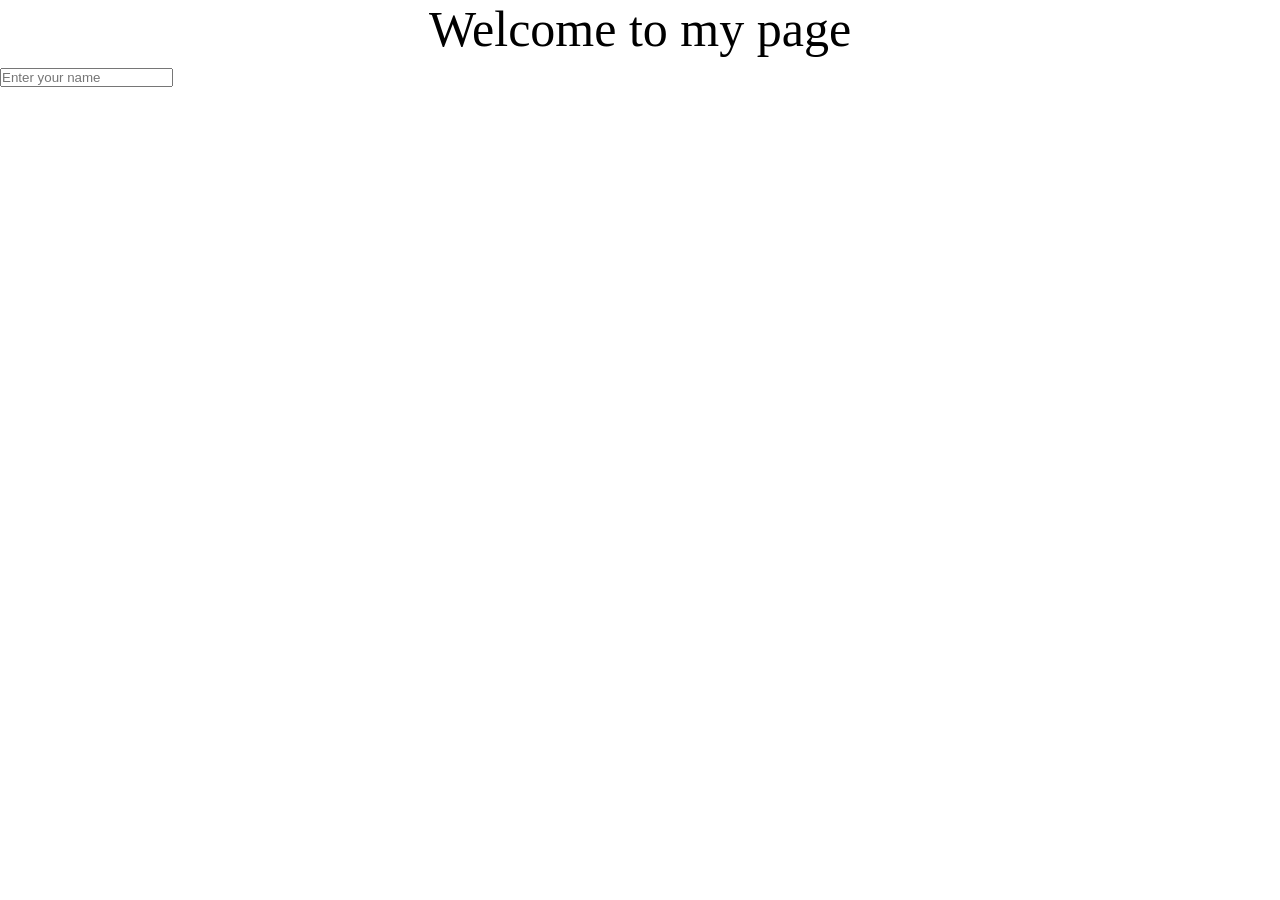
==== index.html @ 4a34e079 "Form" ====
<!DOCTYPE html>
<html lang="en">
<head>
    <meta charset="UTF-8">
    <meta name="viewport" content="width=device-width, initial-scale=1.0">
    <link rel="stylesheet" href="style.css">
    <title>Document</title>
</head>
<body>
    <h1 class="heading">Welcome to my page</h1>
    <form >
        <input type="text" placeholder="Enter your name">
        

    </form>
</body>
</html>
---- style.css ----
*{
    margin: 0%;
    padding: 0%;
}
html,body{
    height: 100%;
    width: 100%;
}
.heading{
    font-size: 50px;
    text-align: center;
    margin-bottom: 10px;
    font-weight: 400;
}
.container{
    display: grid;
    grid-template-columns: repeat(5,1fr) ;
    gap :10px;
    height: 90%;
    width: 100%;
    background-color: grey;
}
.box{
    background-color: aliceblue;
    height: 100%;
    width: 100%;
    display:flex;
    align-items: center;
    justify-content: center;

}
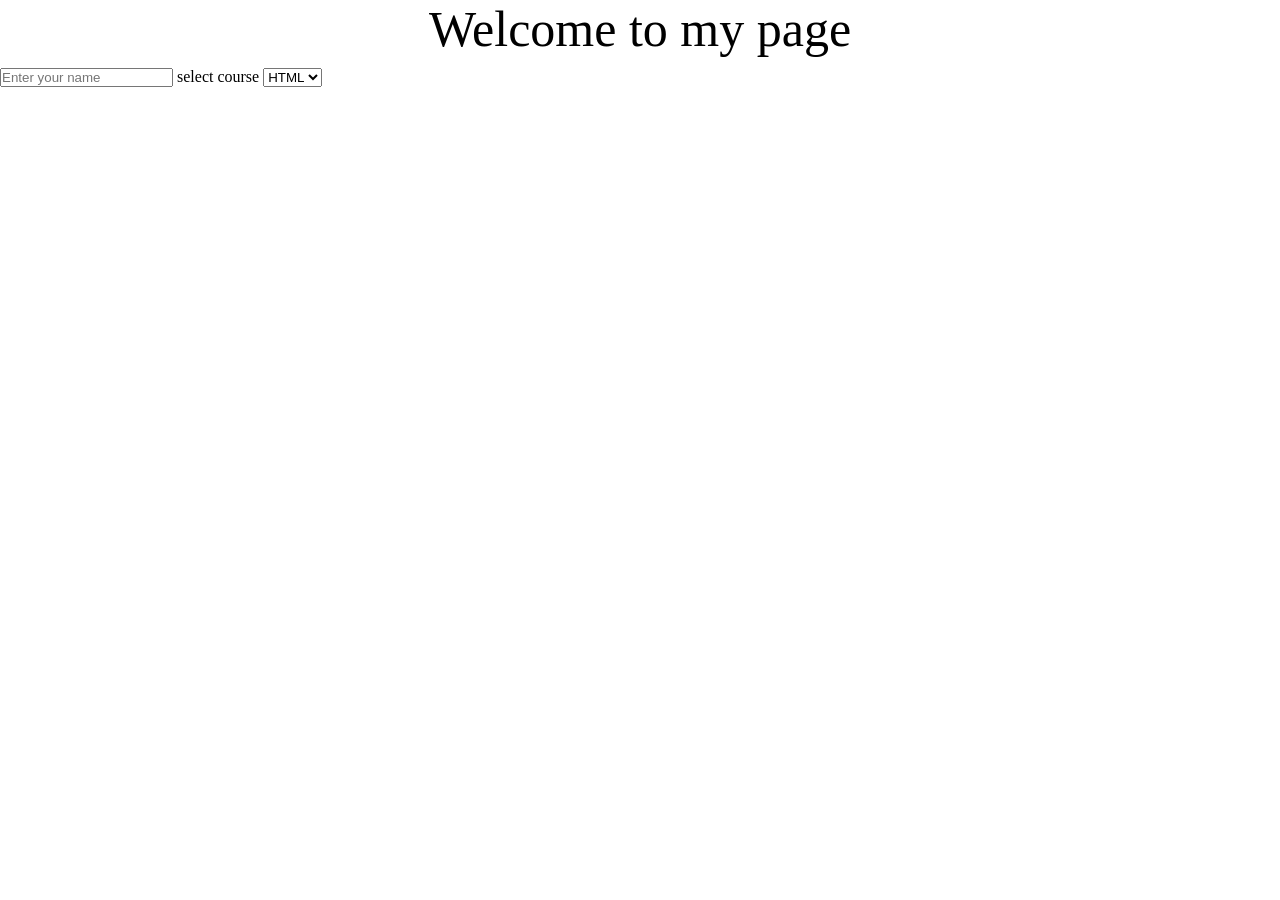
==== commit 1eddcc93: "dropdown" ====
--- a/index.html
+++ b/index.html
@@ -10,7 +10,12 @@
     <h1 class="heading">Welcome to my page</h1>
     <form >
         <input type="text" placeholder="Enter your name">
-        
+        <label for="course">select course</label>
+        <select id="course">
+            <option value="">HTML</option>
+            <option value="">CSS</option>
+            <option>JSS</option>
+        </select>
 
     </form>
 </body>
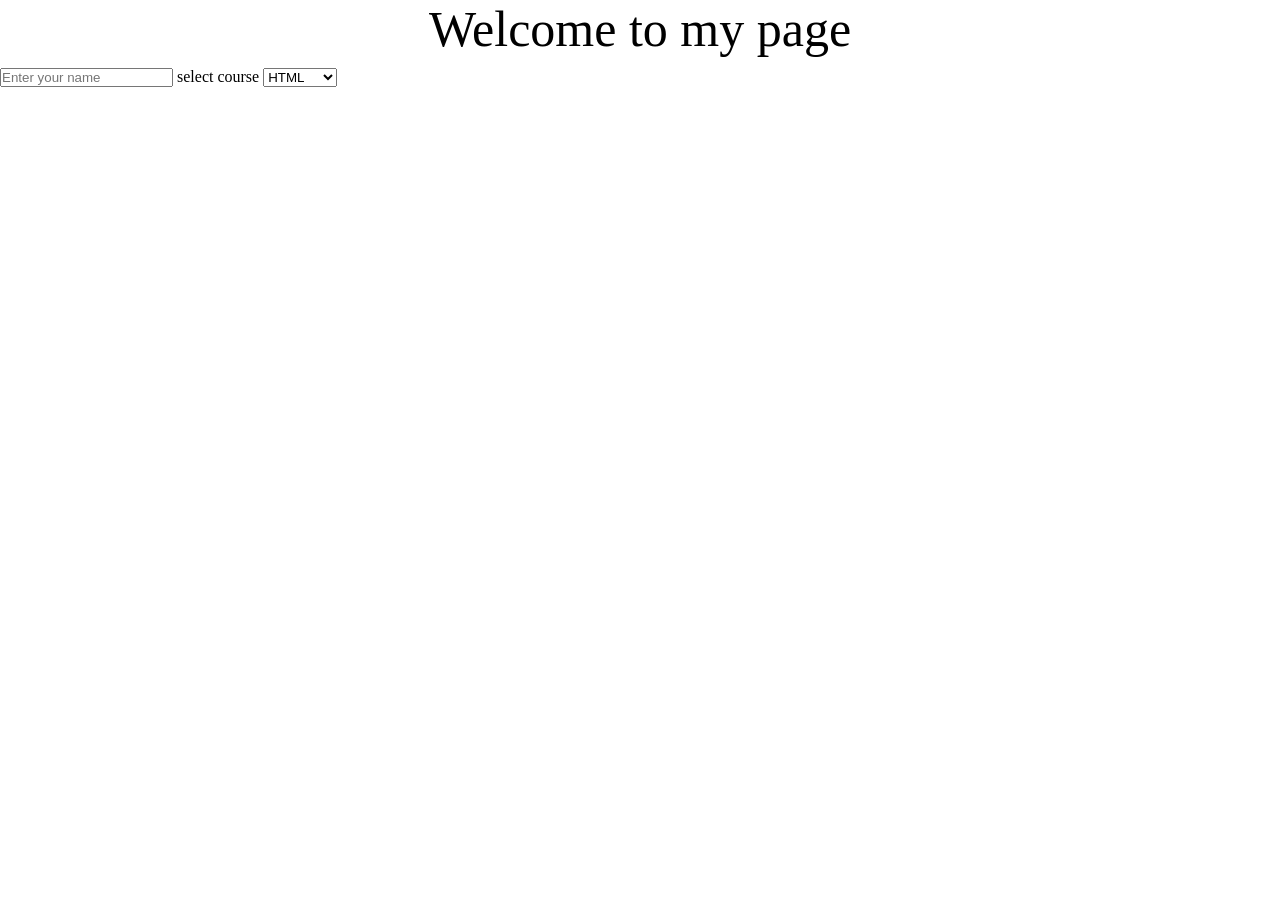
==== commit f942d518: "learning optgroup" ====
--- a/index.html
+++ b/index.html
@@ -12,9 +12,12 @@
         <input type="text" placeholder="Enter your name">
         <label for="course">select course</label>
         <select id="course">
-            <option value="">HTML</option>
+            <optgroup label="front">
+                            <option value="">HTML</option>
             <option value="">CSS</option>
             <option>JSS</option>
+            </optgroup>
+
         </select>
 
     </form>
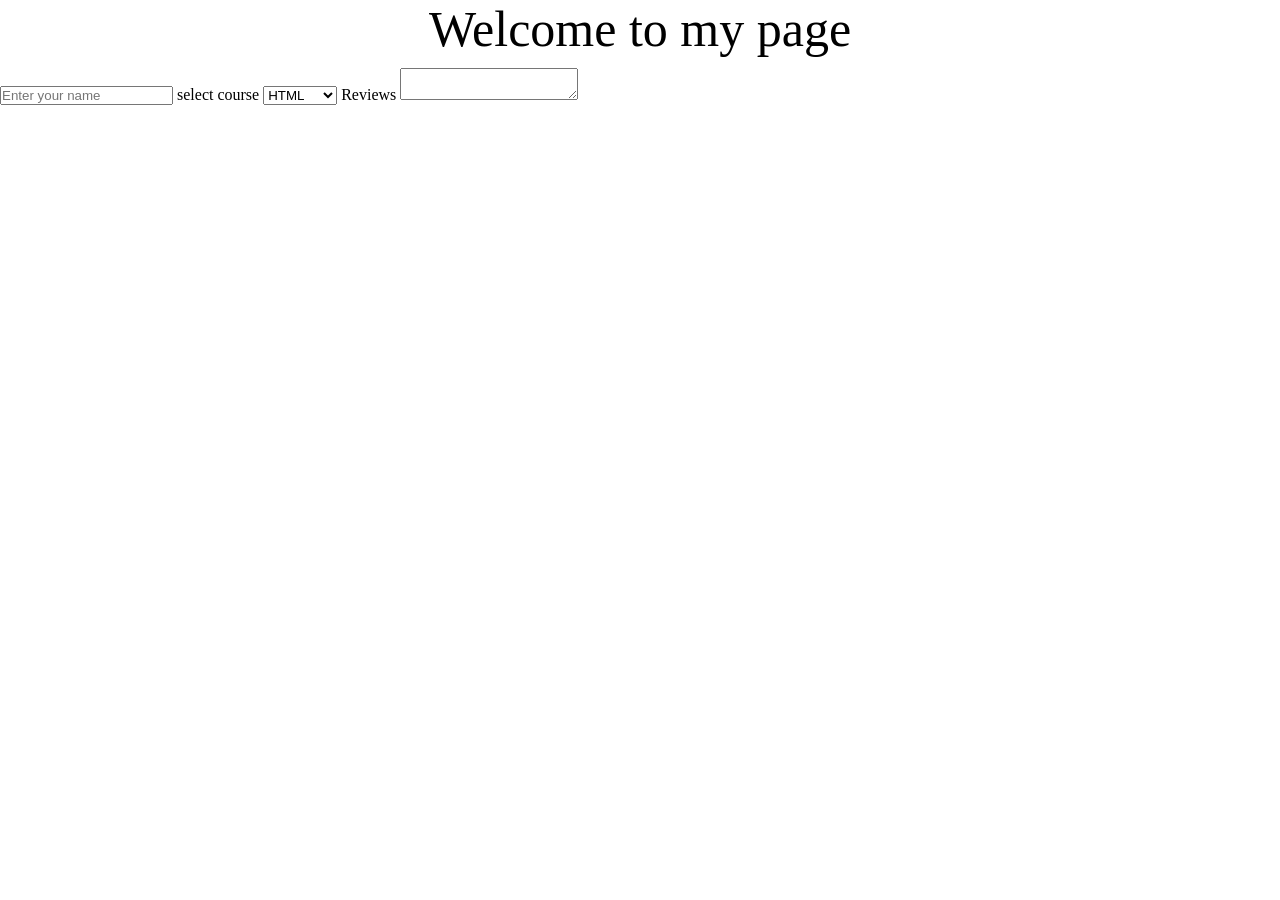
==== commit b86c039b: "textarea" ====
--- a/index.html
+++ b/index.html
@@ -19,6 +19,8 @@
             </optgroup>
 
         </select>
+        <label for="reviews">Reviews</label>
+        <textarea id="reviews"></textarea>
 
     </form>
 </body>
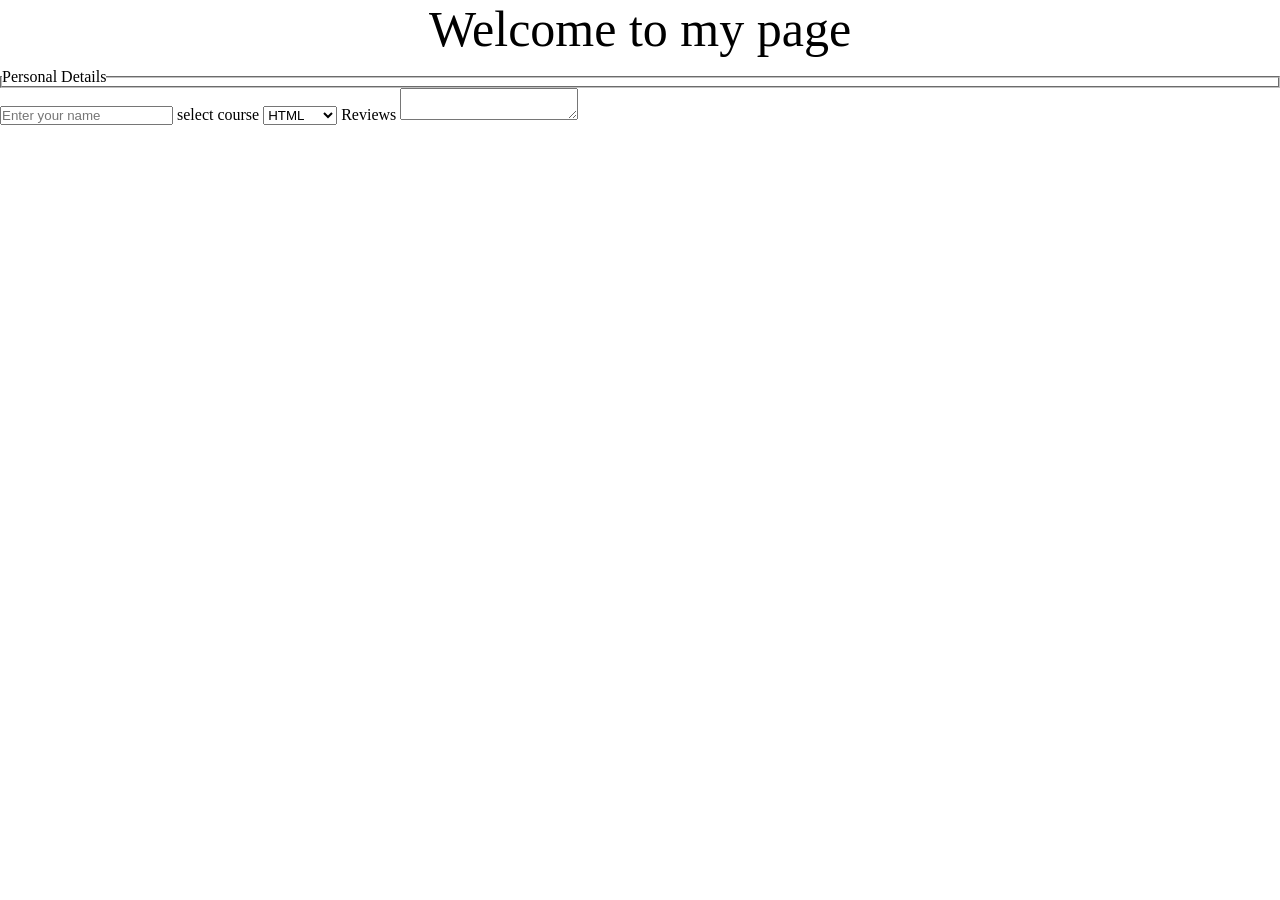
==== commit 9d47dc08: "fieldet and legend" ====
--- a/index.html
+++ b/index.html
@@ -9,6 +9,9 @@
 <body>
     <h1 class="heading">Welcome to my page</h1>
     <form >
+        <fieldset >
+            <legend> Personal Details</legend>
+        </fieldset>
         <input type="text" placeholder="Enter your name">
         <label for="course">select course</label>
         <select id="course">
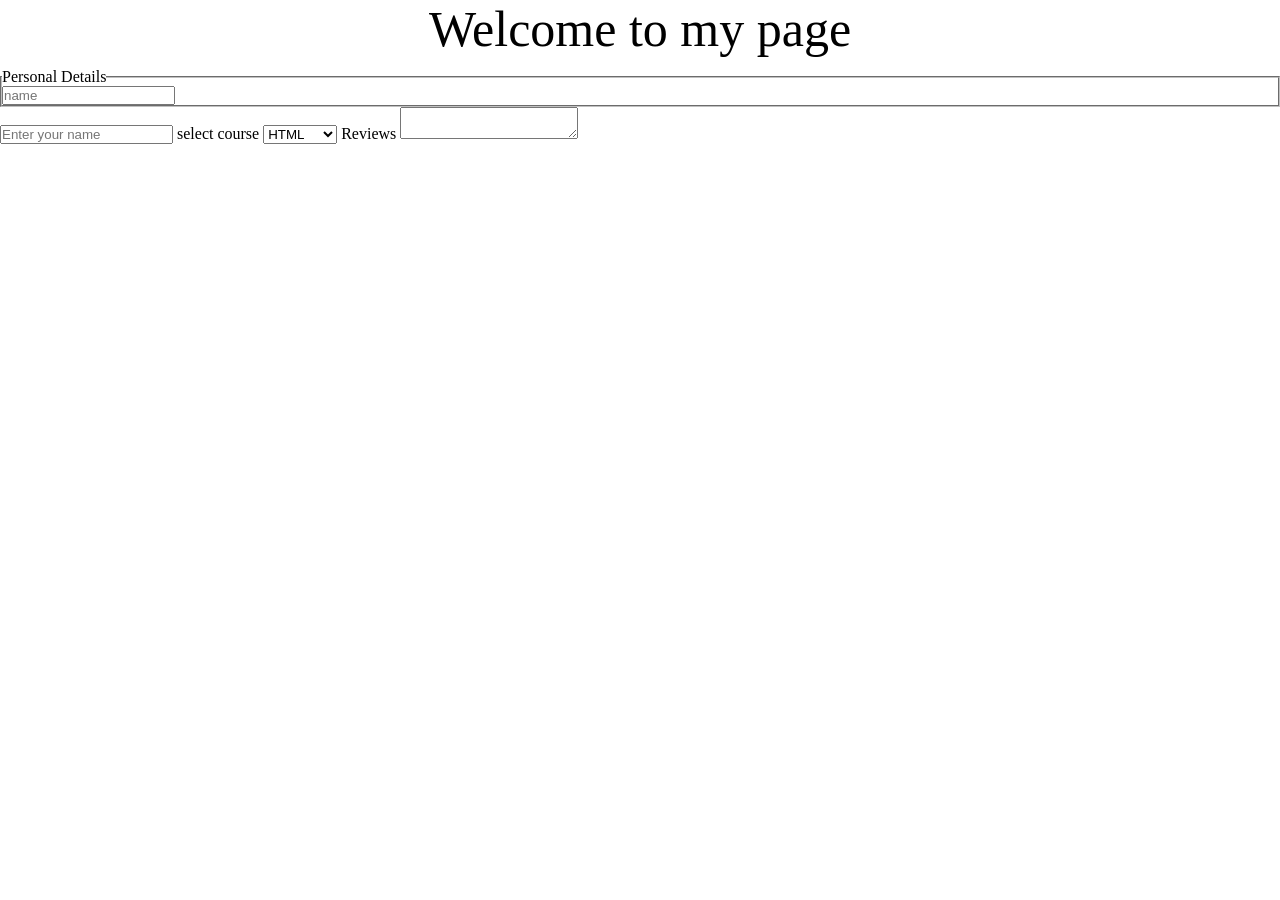
==== commit 1d328acd: "fieldset" ====
--- a/index.html
+++ b/index.html
@@ -11,6 +11,8 @@
     <form >
         <fieldset >
             <legend> Personal Details</legend>
+            <label for="box"></label>
+            <input type="text" id="box"  placeholder="name">
         </fieldset>
         <input type="text" placeholder="Enter your name">
         <label for="course">select course</label>
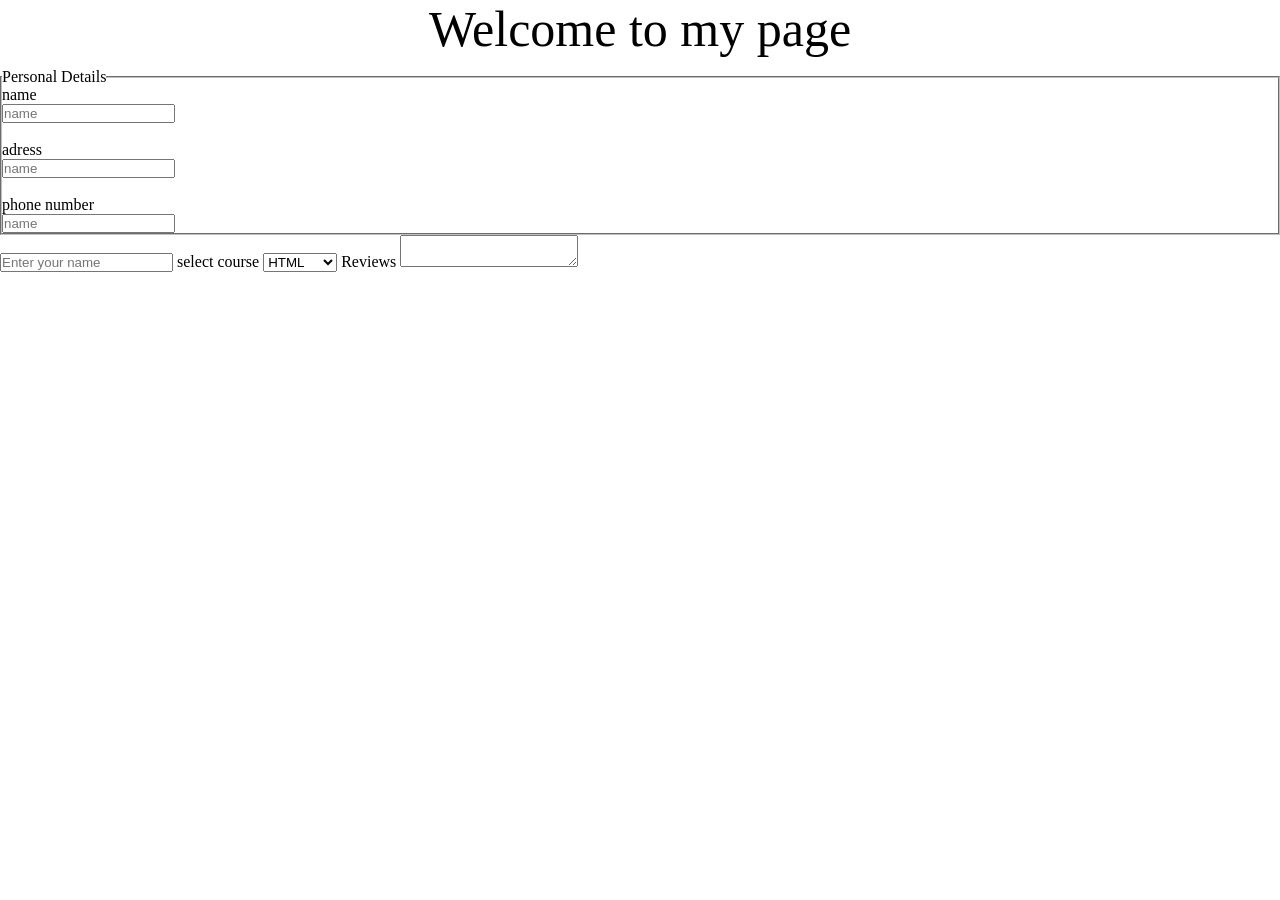
==== commit 39bdcb56: "debug" ====
--- a/index.html
+++ b/index.html
@@ -11,7 +11,11 @@
     <form >
         <fieldset >
             <legend> Personal Details</legend>
-            <label for="box"></label>
+            <label for="box">name</label><br>
+            <input type="text" id="box"  placeholder="name"><br><br>
+                        <label for="box">adress</label><br>
+            <input type="text" id="box"  placeholder="name"><br><br>
+                        <label for="box">phone number</label><br>
             <input type="text" id="box"  placeholder="name">
         </fieldset>
         <input type="text" placeholder="Enter your name">
